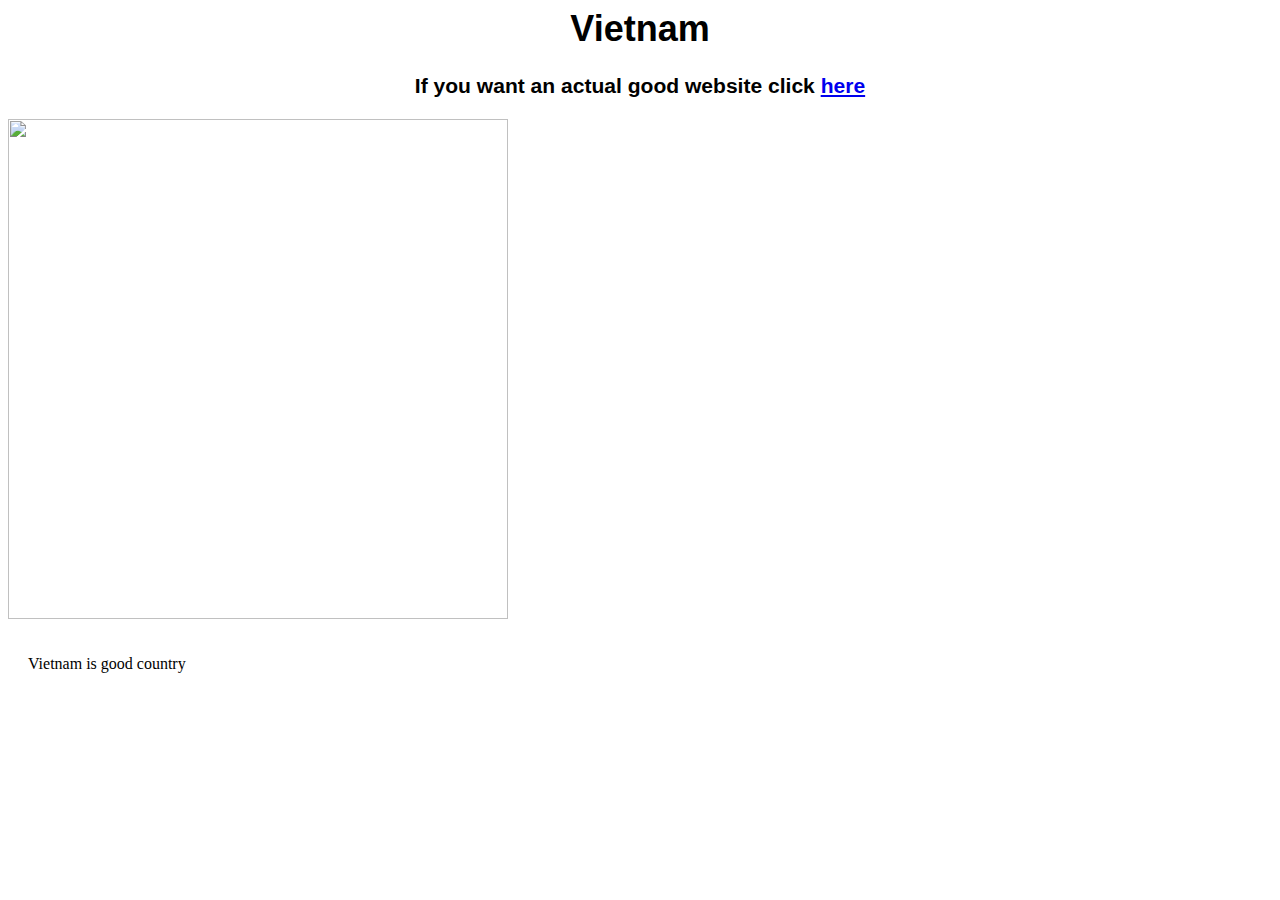
==== index.html @ 311e2699 "yes" ====
<html lang="en">
<head>
    <meta charset="UTF-8">
    <meta http-equiv="X-UA-Compatible" content="IE=edge">
    <meta name="viewport" content="width=device-width, initial-scale=1.0">
    <link rel="stylesheet" href="styles.css">
    <title>Document</title>
</head>
<body>
    <header></header>
    <div class="heading">
    <h1>Vietnam</h1>
    <nav>
        <h3>If you want an actual good website click <a href="https://en.wikipedia.org/wiki/Vietnam">here</a></h3>
    </nav>
</div>
    <aside>
    <img src="https://upload.wikimedia.org/wikipedia/commons/thumb/2/28/Vietnam_%28orthographic_projection%29.svg/1024px-Vietnam_%28orthographic_projection%29.svg.png" alt="" height="500px"width="500px">
</aside>
<section><p> Vietnam is good country</p></section>
</body>
</html>
---- styles.css ----
.heading{
    text-align: center;
    font-family: sans-serif;
    font-size: large;
}
aside{
    content: "";
  display: table;
  clear: both;
}
section{
    float: left;
  padding: 20px;
  width: 70%;
}
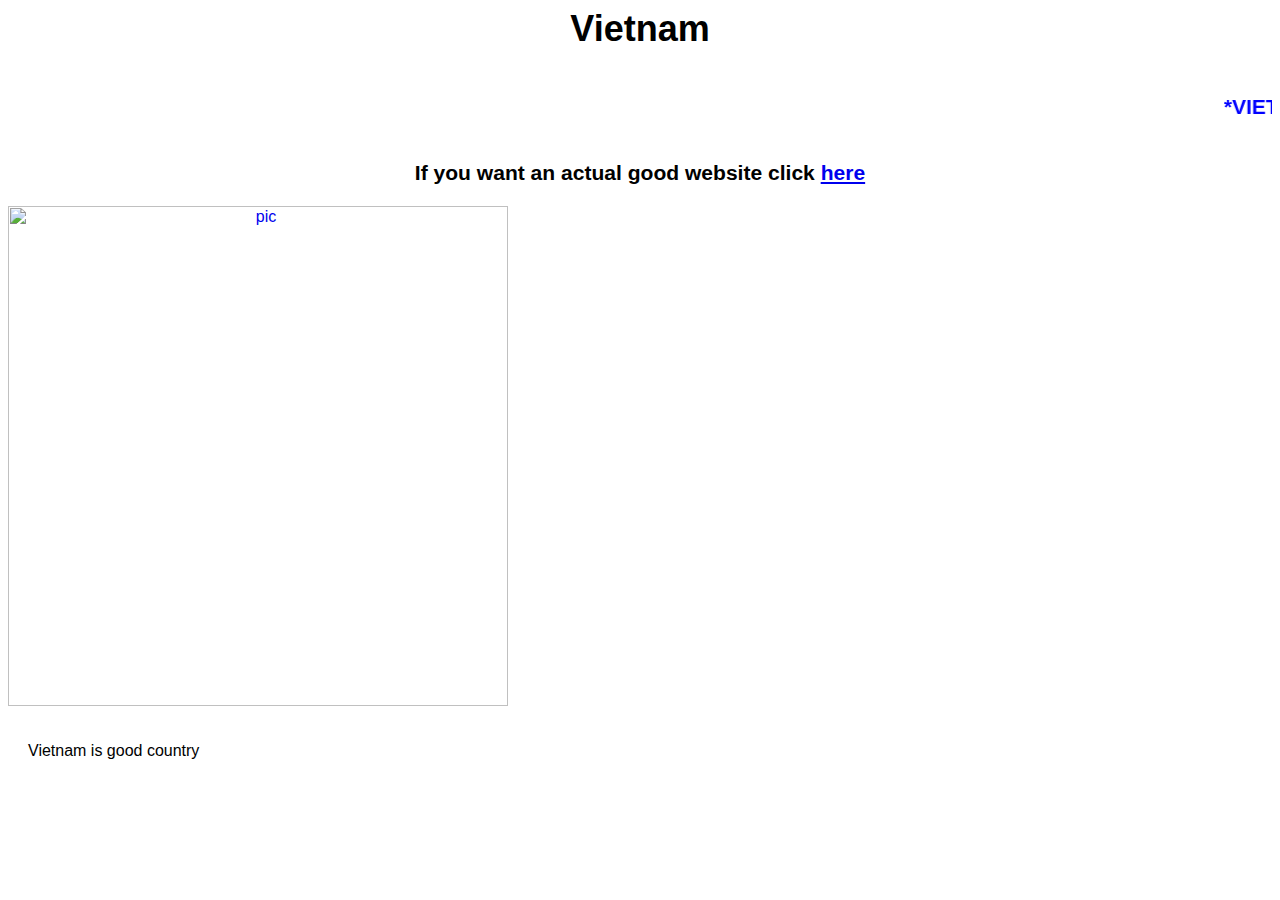
==== commit 77e60a4b: "no" ====
--- a/index.html
+++ b/index.html
@@ -10,12 +10,15 @@
     <header></header>
     <div class="heading">
     <h1>Vietnam</h1>
+    <marquee><h3>*VIETNAM*</h3></marquee>
     <nav>
         <h3>If you want an actual good website click <a href="https://en.wikipedia.org/wiki/Vietnam">here</a></h3>
     </nav>
 </div>
     <aside>
-    <img src="https://upload.wikimedia.org/wikipedia/commons/thumb/2/28/Vietnam_%28orthographic_projection%29.svg/1024px-Vietnam_%28orthographic_projection%29.svg.png" alt="" height="500px"width="500px">
+        <div class="pics">
+    <a href="https://en.wikipedia.org/wiki/Vietnam"><img src="https://upload.wikimedia.org/wikipedia/commons/thumb/2/28/Vietnam_%28orthographic_projection%29.svg/1024px-Vietnam_%28orthographic_projection%29.svg.png" alt="pic" height="500px"width="500px" ></a>
+</div>
 </aside>
 <section><p> Vietnam is good country</p></section>
 </body>
--- a/styles.css
+++ b/styles.css
@@ -1,7 +1,9 @@
+body{
+    font-family: sans-serif;
+}
 
 .heading{
     text-align: center;
-    font-family: sans-serif;
     font-size: large;
 }
 aside{
@@ -13,4 +15,10 @@
     float: left;
   padding: 20px;
   width: 70%;
+}
+marquee{
+    color:blue ;
+}
+.pics{
+    text-align: center;
 }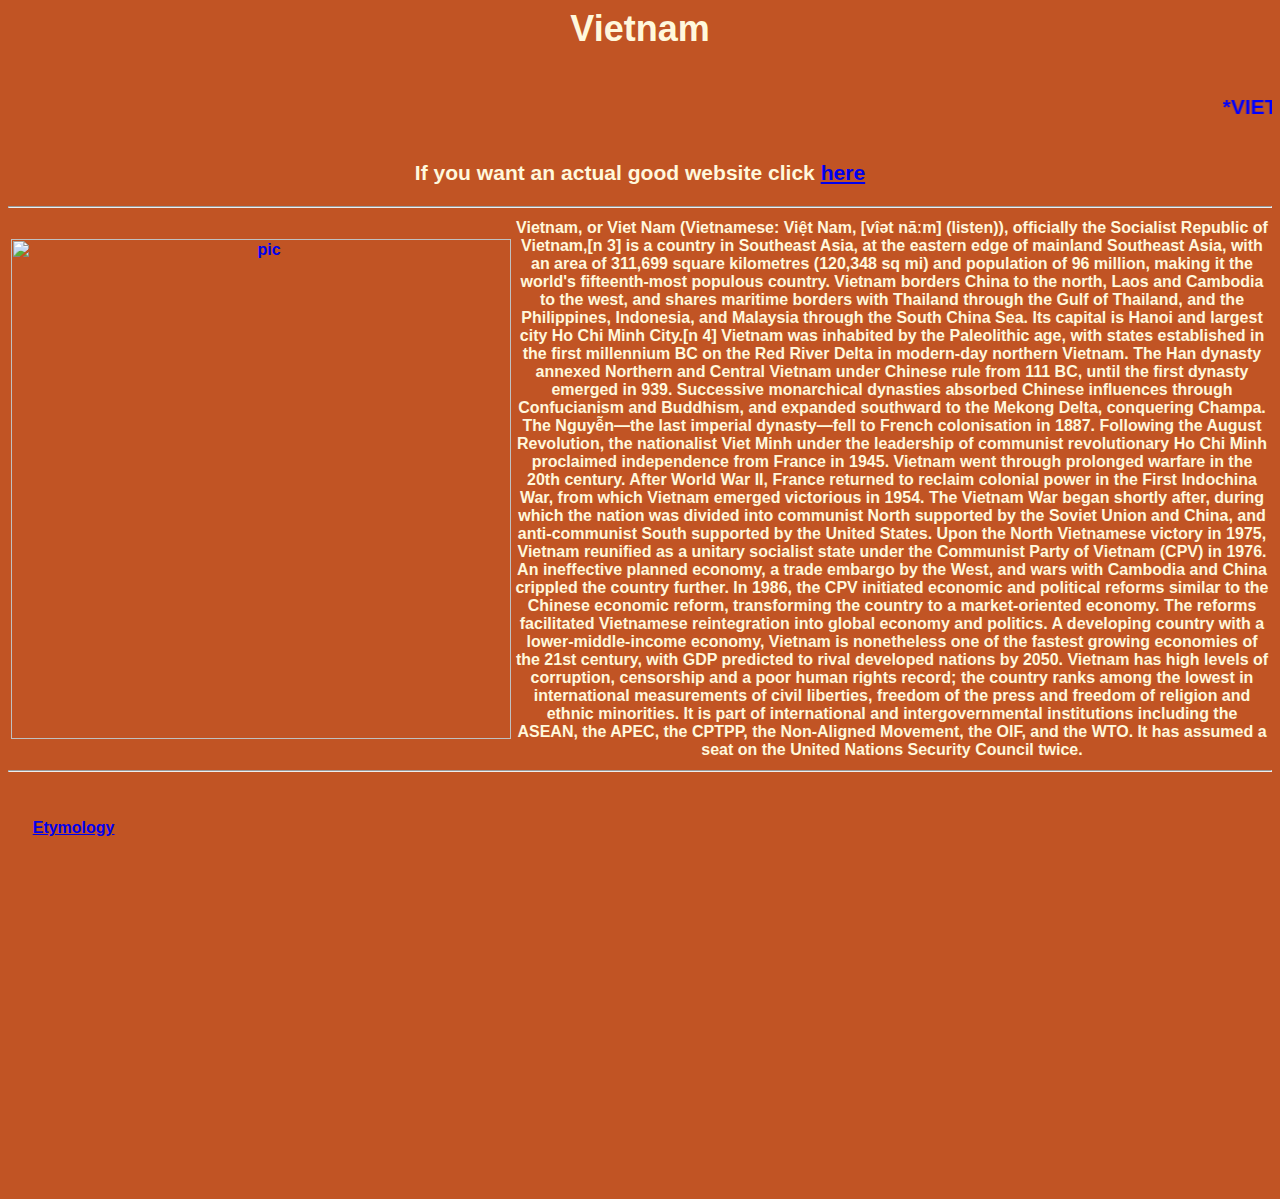
==== commit 2e4ce216: "yes" ====
--- a/index.html
+++ b/index.html
@@ -4,9 +4,9 @@
     <meta http-equiv="X-UA-Compatible" content="IE=edge">
     <meta name="viewport" content="width=device-width, initial-scale=1.0">
     <link rel="stylesheet" href="styles.css">
-    <title>Document</title>
+    <title>Vietnamt</title>
 </head>
-<body>
+<body bgcolor="#C15424">
     <header></header>
     <div class="heading">
     <h1>Vietnam</h1>
@@ -15,11 +15,30 @@
         <h3>If you want an actual good website click <a href="https://en.wikipedia.org/wiki/Vietnam">here</a></h3>
     </nav>
 </div>
-    <aside>
-        <div class="pics">
-    <a href="https://en.wikipedia.org/wiki/Vietnam"><img src="https://upload.wikimedia.org/wikipedia/commons/thumb/2/28/Vietnam_%28orthographic_projection%29.svg/1024px-Vietnam_%28orthographic_projection%29.svg.png" alt="pic" height="500px"width="500px" ></a>
+<hr>
+<table>
+<tr>
+    <th><div class="pics">
+        <a href="https://en.wikipedia.org/wiki/Vietnam"><img src="https://upload.wikimedia.org/wikipedia/commons/thumb/2/28/Vietnam_%28orthographic_projection%29.svg/1024px-Vietnam_%28orthographic_projection%29.svg.png" alt="pic" height="500px"width="500px" ></a>
+    </div></th>
+    <th><p>Vietnam, or Viet Nam (Vietnamese: Việt Nam, [vîət nāːm] (listen)), officially the Socialist Republic of Vietnam,[n 3] is a country in Southeast Asia, at the eastern edge of mainland Southeast Asia, with an area of 311,699 square kilometres (120,348 sq mi) and population of 96 million, making it the world's fifteenth-most populous country. Vietnam borders China to the north, Laos and Cambodia to the west, and shares maritime borders with Thailand through the Gulf of Thailand, and the Philippines, Indonesia, and Malaysia through the South China Sea. Its capital is Hanoi and largest city Ho Chi Minh City.[n 4]
+
+        Vietnam was inhabited by the Paleolithic age, with states established in the first millennium BC on the Red River Delta in modern-day northern Vietnam. The Han dynasty annexed Northern and Central Vietnam under Chinese rule from 111 BC, until the first dynasty emerged in 939. Successive monarchical dynasties absorbed Chinese influences through Confucianism and Buddhism, and expanded southward to the Mekong Delta, conquering Champa. The Nguyễn—the last imperial dynasty—fell to French colonisation in 1887. Following the August Revolution, the nationalist Viet Minh under the leadership of communist revolutionary Ho Chi Minh proclaimed independence from France in 1945.
+        
+        Vietnam went through prolonged warfare in the 20th century. After World War II, France returned to reclaim colonial power in the First Indochina War, from which Vietnam emerged victorious in 1954. The Vietnam War began shortly after, during which the nation was divided into communist North supported by the Soviet Union and China, and anti-communist South supported by the United States. Upon the North Vietnamese victory in 1975, Vietnam reunified as a unitary socialist state under the Communist Party of Vietnam (CPV) in 1976. An ineffective planned economy, a trade embargo by the West, and wars with Cambodia and China crippled the country further. In 1986, the CPV initiated economic and political reforms similar to the Chinese economic reform, transforming the country to a market-oriented economy. The reforms facilitated Vietnamese reintegration into global economy and politics.
+        
+        A developing country with a lower-middle-income economy, Vietnam is nonetheless one of the fastest growing economies of the 21st century, with GDP predicted to rival developed nations by 2050. Vietnam has high levels of corruption, censorship and a poor human rights record; the country ranks among the lowest in international measurements of civil liberties, freedom of the press and freedom of religion and ethnic minorities. It is part of international and intergovernmental institutions including the ASEAN, the APEC, the CPTPP, the Non-Aligned Movement, the OIF, and the WTO. It has assumed a seat on the United Nations Security Council twice.</p></th>
+</tr></table>
+        
+<hr>
+<table>
+    <tr>
+<th><section class="text"><p><a href="etymology.html">Etymology</a></p></section></th>
+<th></th>
+<th></th>
+    </tr>
+</table><div class="video">
+<iframe width="560" height="315" src="https://www.youtube.com/embed/exVKd-x5QVc" title="YouTube video player" frameborder="0" allow="accelerometer; autoplay; clipboard-write; encrypted-media; gyroscope; picture-in-picture" allowfullscreen></iframe>
 </div>
-</aside>
-<section><p> Vietnam is good country</p></section>
 </body>
 </html>--- a/styles.css
+++ b/styles.css
@@ -1,5 +1,7 @@
 body{
     font-family: sans-serif;
+    color: cornsilk;
+    text-align: center;
 }
 
 .heading{
@@ -21,4 +23,10 @@
 }
 .pics{
     text-align: center;
+}
+.text{
+    vertical-align: middle;
+}
+.video{
+    align-items: center;
 }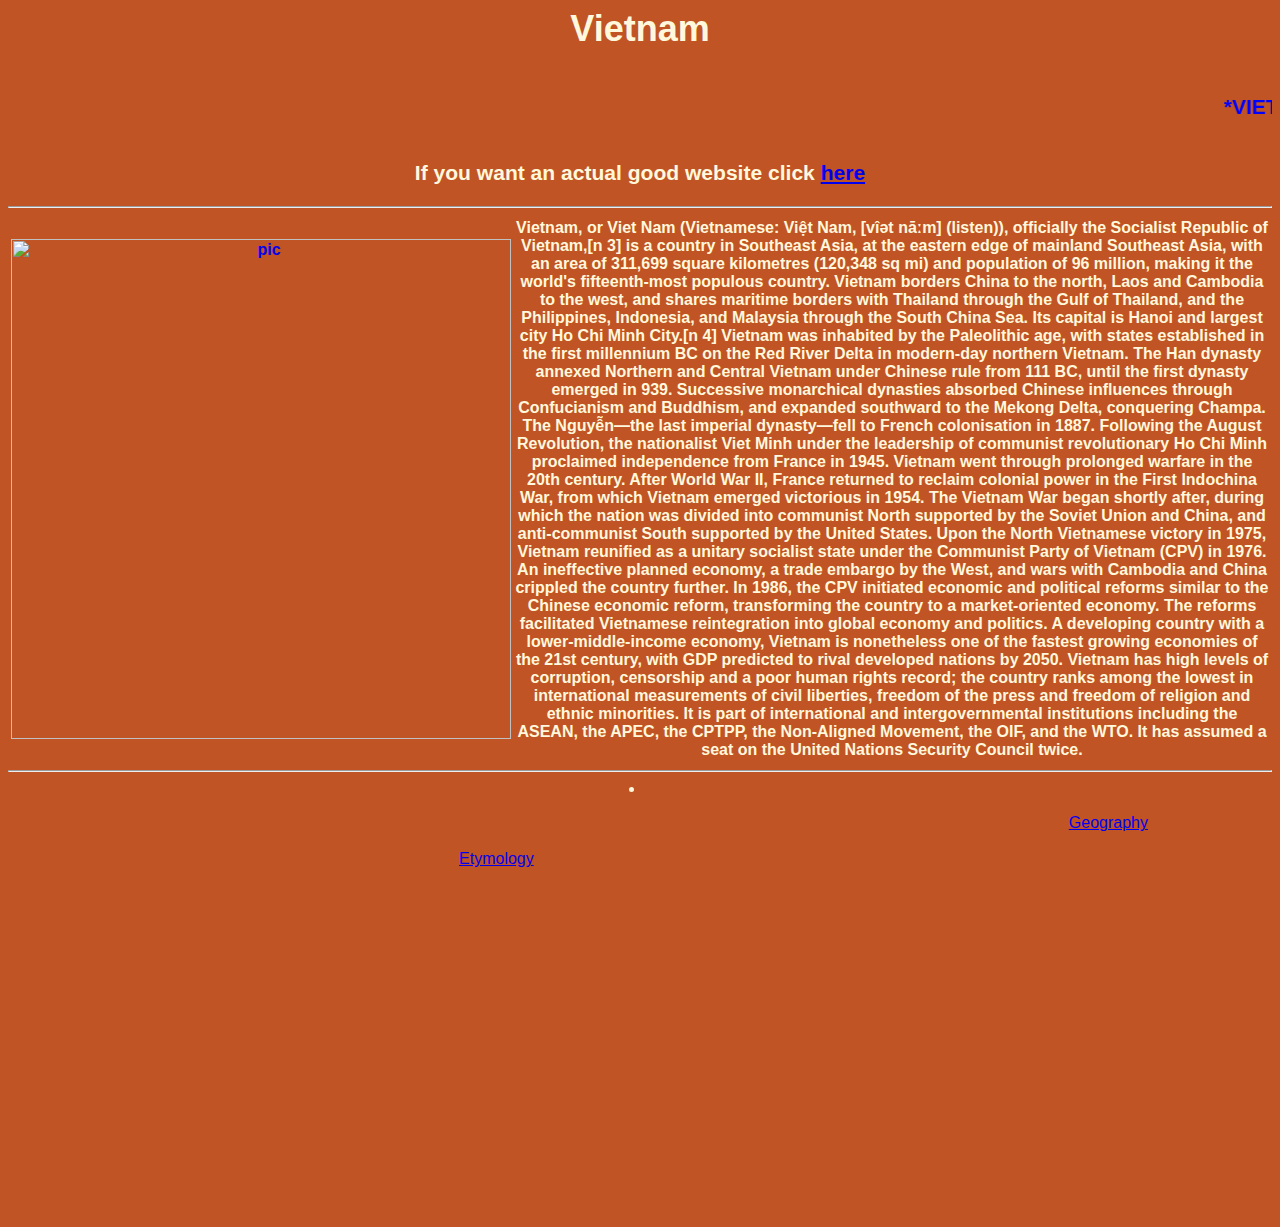
==== commit 5e23ce10: "yes" ====
--- a/index.html
+++ b/index.html
@@ -31,13 +31,11 @@
 </tr></table>
         
 <hr>
-<table>
-    <tr>
-<th><section class="text"><p><a href="etymology.html">Etymology</a></p></section></th>
-<th></th>
-<th></th>
-    </tr>
-</table><div class="video">
+<li>
+<ul><section class="text"><p><a href="etymology.html">Etymology</a></p></section></ul>
+<ul><p><a href="geography.html">Geography</a></p></ul>
+</li>
+<div class="video">
 <iframe width="560" height="315" src="https://www.youtube.com/embed/exVKd-x5QVc" title="YouTube video player" frameborder="0" allow="accelerometer; autoplay; clipboard-write; encrypted-media; gyroscope; picture-in-picture" allowfullscreen></iframe>
 </div>
 </body>
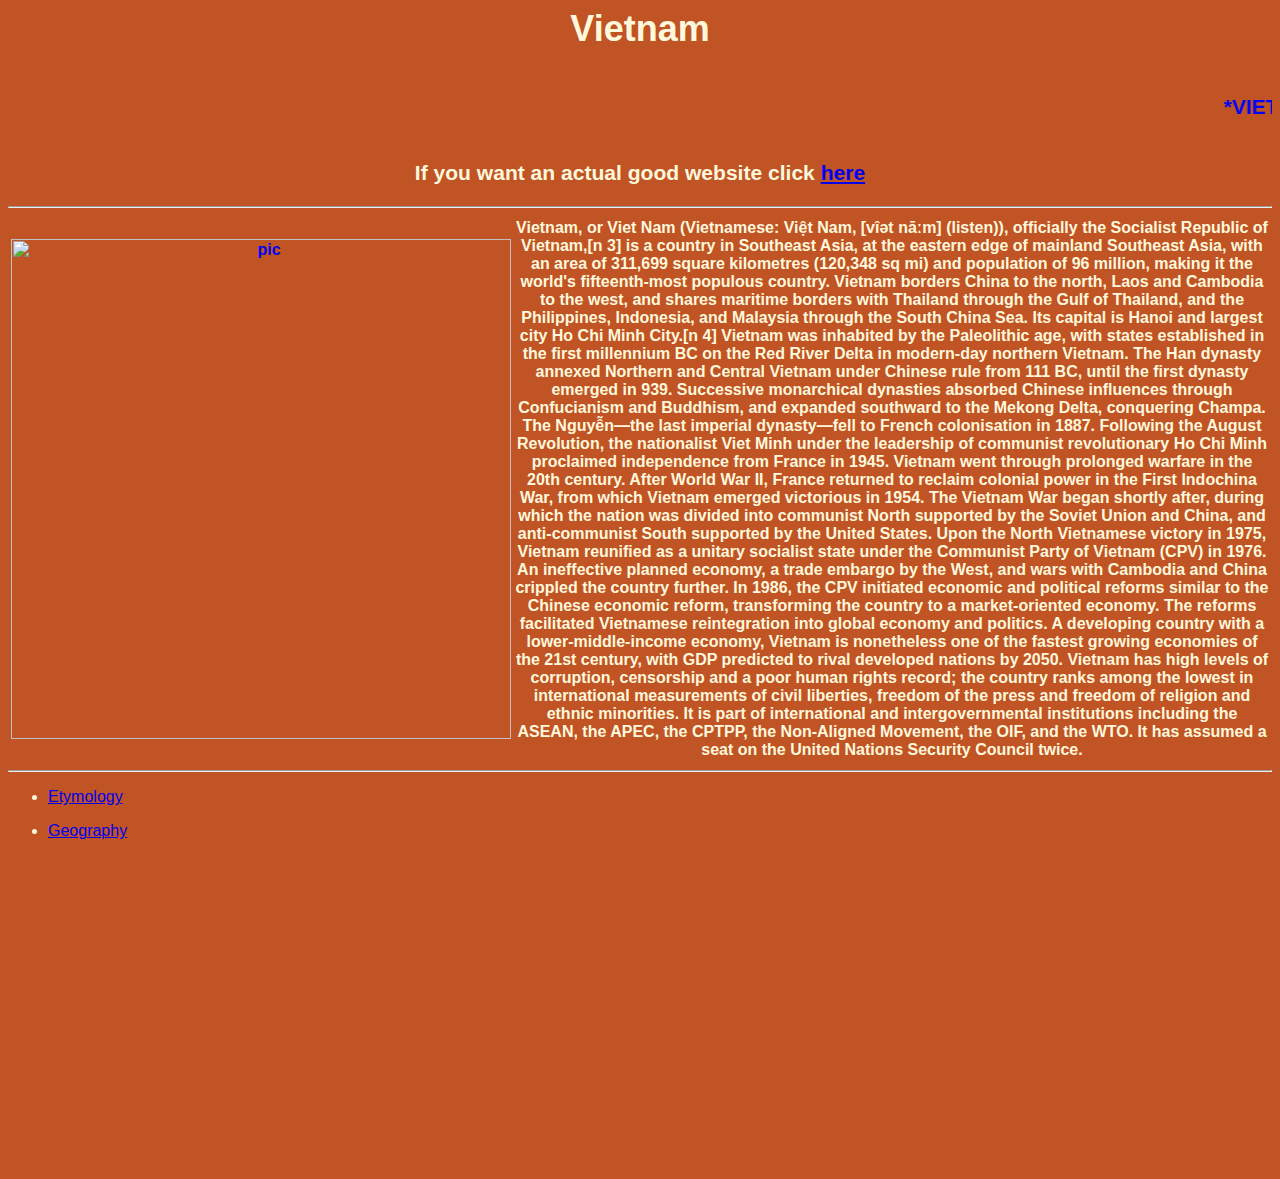
==== commit bbde9e81: "yew" ====
--- a/index.html
+++ b/index.html
@@ -29,14 +29,13 @@
         
         A developing country with a lower-middle-income economy, Vietnam is nonetheless one of the fastest growing economies of the 21st century, with GDP predicted to rival developed nations by 2050. Vietnam has high levels of corruption, censorship and a poor human rights record; the country ranks among the lowest in international measurements of civil liberties, freedom of the press and freedom of religion and ethnic minorities. It is part of international and intergovernmental institutions including the ASEAN, the APEC, the CPTPP, the Non-Aligned Movement, the OIF, and the WTO. It has assumed a seat on the United Nations Security Council twice.</p></th>
 </tr></table>
-        
 <hr>
-<li>
-<ul><section class="text"><p><a href="etymology.html">Etymology</a></p></section></ul>
-<ul><p><a href="geography.html">Geography</a></p></ul>
-</li>
-<div class="video">
+      <div class="list">  
+<ul>
+<li><p><a href="etymology.html">Etymology</a></p></li>
+<li><p><a href="geography.html">Geography</a></p></li>
+</ul>
+</div>
 <iframe width="560" height="315" src="https://www.youtube.com/embed/exVKd-x5QVc" title="YouTube video player" frameborder="0" allow="accelerometer; autoplay; clipboard-write; encrypted-media; gyroscope; picture-in-picture" allowfullscreen></iframe>
-</div>
 </body>
 </html>--- a/styles.css
+++ b/styles.css
@@ -27,6 +27,6 @@
 .text{
     vertical-align: middle;
 }
-.video{
-    align-items: center;
+.list{
+    text-align: left;
 }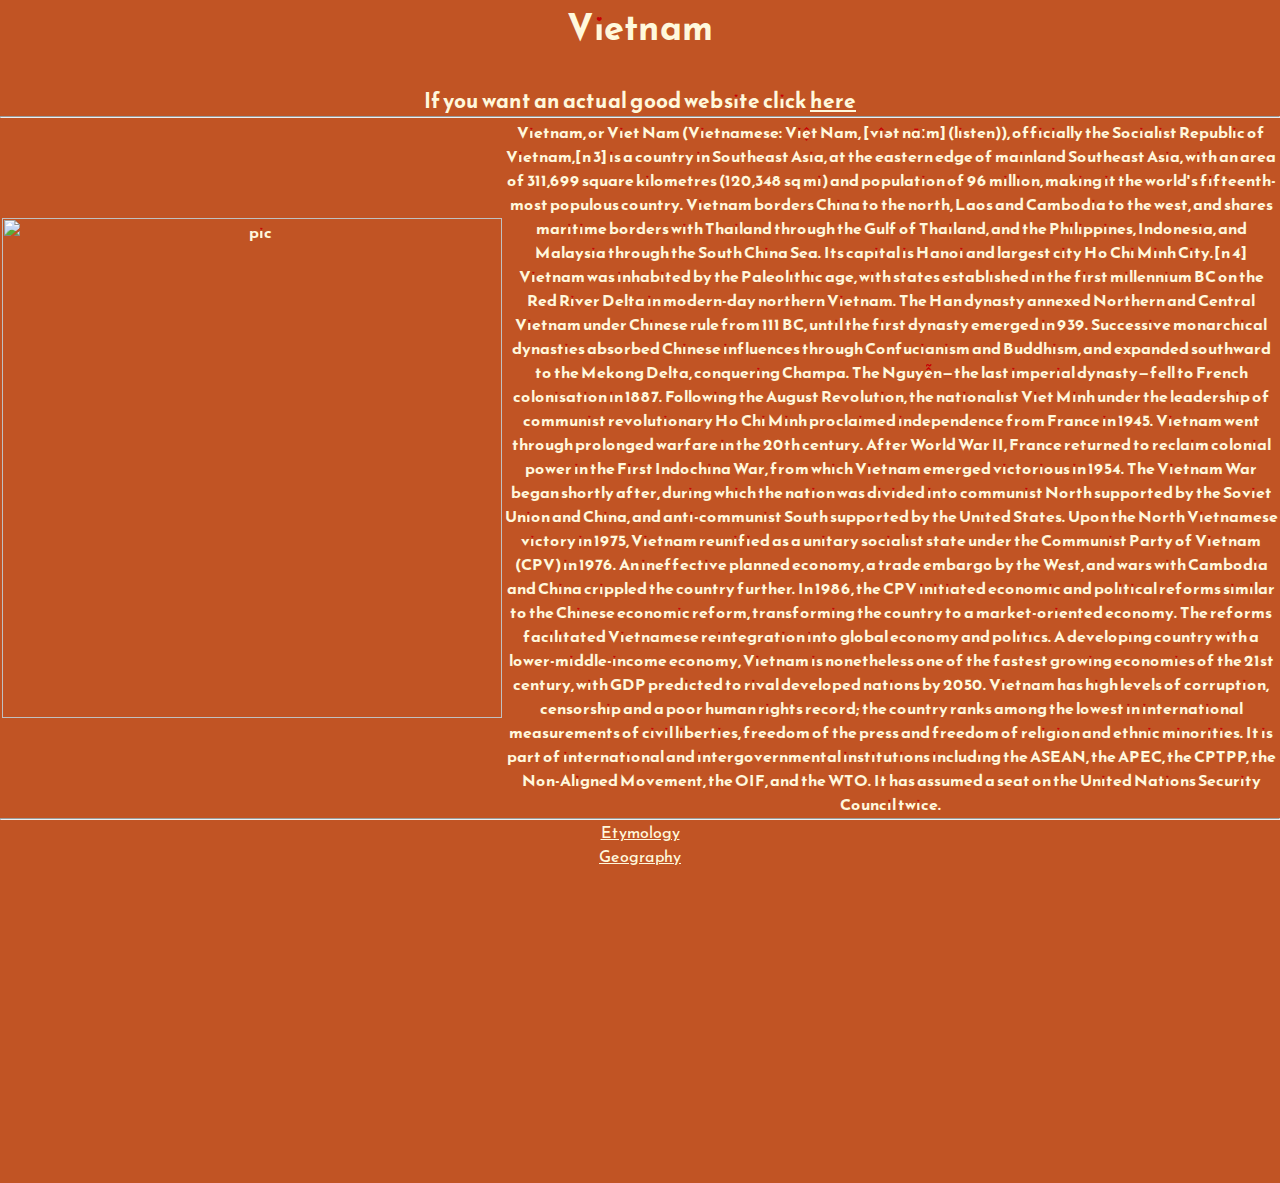
==== commit cb83ee15: "yes" ====
--- a/index.html
+++ b/index.html
@@ -7,7 +7,7 @@
     <title>Vietnamt</title>
 </head>
 <body bgcolor="#C15424">
-    <header></header>
+    <header>
     <div class="heading">
     <h1>Vietnam</h1>
     <marquee><h3>*VIETNAM*</h3></marquee>
@@ -15,6 +15,7 @@
         <h3>If you want an actual good website click <a href="https://en.wikipedia.org/wiki/Vietnam">here</a></h3>
     </nav>
 </div>
+</header>
 <hr>
 <table>
 <tr>
--- a/styles.css
+++ b/styles.css
@@ -1,22 +1,14 @@
-body{
-    font-family: sans-serif;
+@import url('https://fonts.googleapis.com/css2?family=Reem+Kufi+Fun&display=swap');
+*{
+    padding: 0;
+    margin: 0;
+    font-family: 'Reem Kufi Fun', sans-serif;
     color: cornsilk;
     text-align: center;
 }
-
 .heading{
     text-align: center;
     font-size: large;
-}
-aside{
-    content: "";
-  display: table;
-  clear: both;
-}
-section{
-    float: left;
-  padding: 20px;
-  width: 70%;
 }
 marquee{
     color:blue ;
